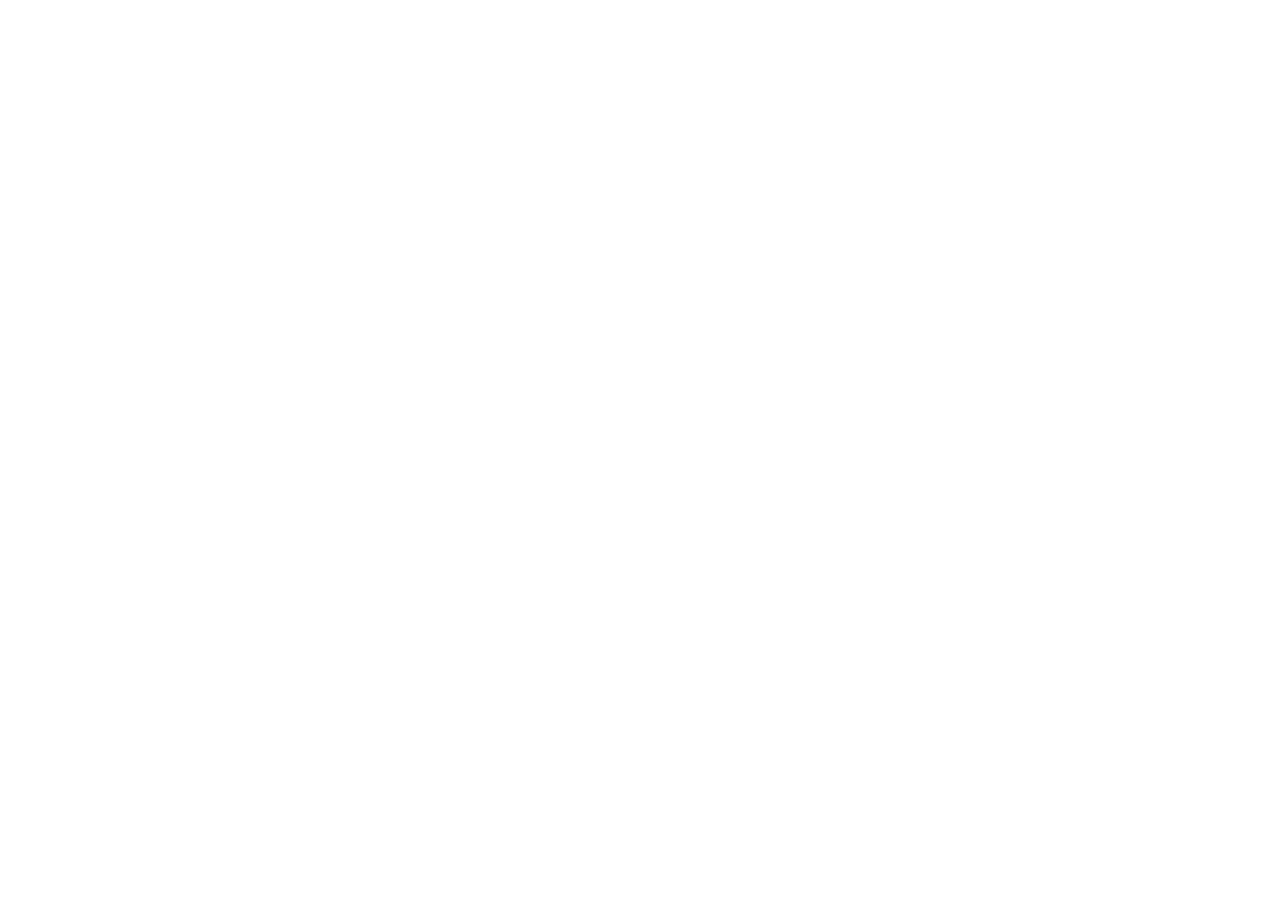
==== index.html @ d36a3c4e "#TEST" ====
<!doctype html>
<html lang="en">
  <head>
    <meta charset="UTF-8" />
    <!-- <link rel="icon" type="image/svg+xml" href="/vite.svg" /> -->
    <meta name="viewport" content="width=device-width, initial-scale=1.0" />
    <title>Vite + Svelte + TS</title>
    <script type="module" crossorigin src="/assets/index-9TFtbsaq.js"></script>
    <link rel="stylesheet" crossorigin href="/assets/index-CUhw9OWr.css">
  </head>
  <body>
    <div id="app"></div>
  </body>
</html>
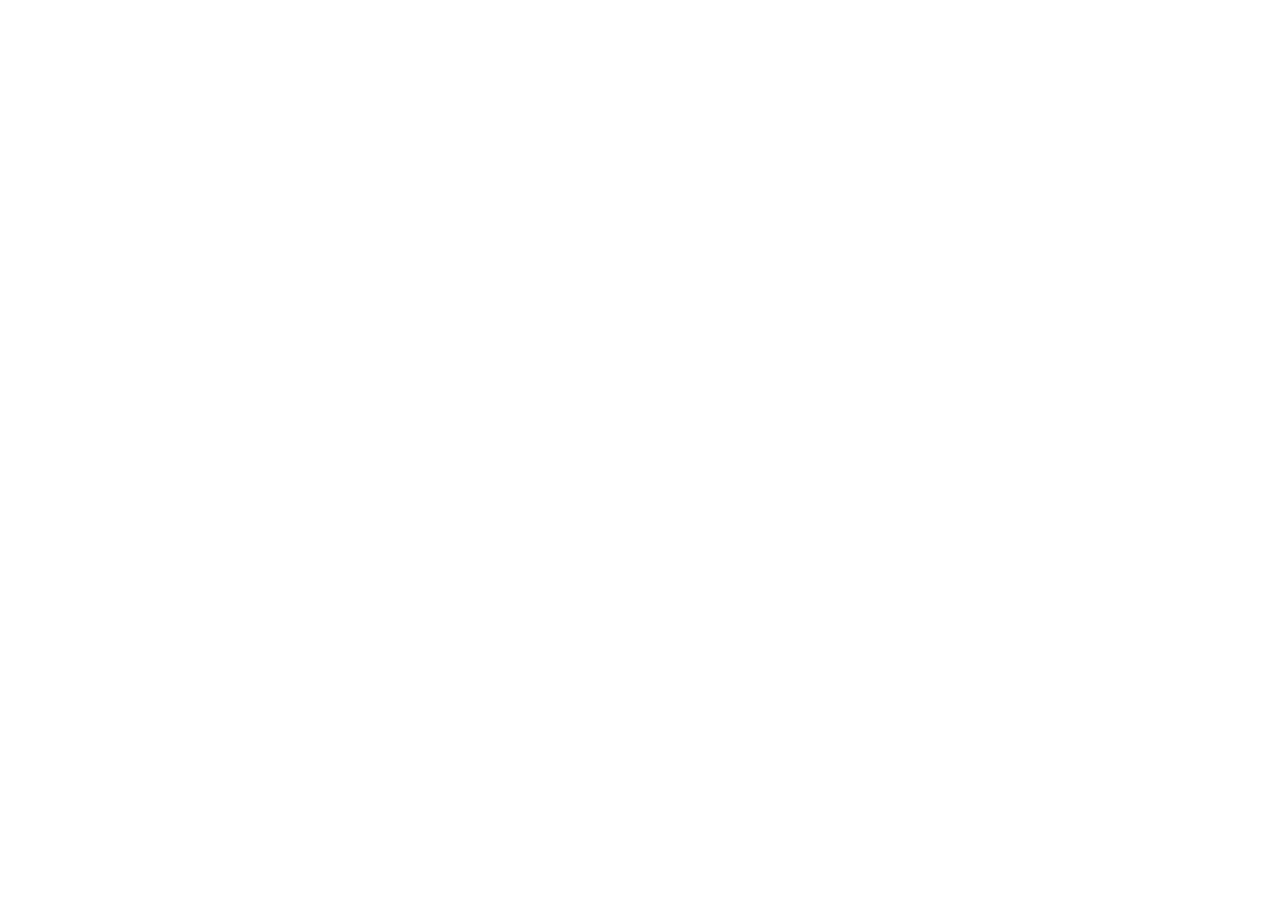
==== commit a84719eb: "+测试用" ====
--- a/index.html
+++ b/index.html
@@ -1,14 +1,22 @@
-<!doctype html>
-<html lang="en">
-  <head>
-    <meta charset="UTF-8" />
-    <!-- <link rel="icon" type="image/svg+xml" href="/vite.svg" /> -->
-    <meta name="viewport" content="width=device-width, initial-scale=1.0" />
-    <title>Vite + Svelte + TS</title>
-    <script type="module" crossorigin src="/assets/index-9TFtbsaq.js"></script>
-    <link rel="stylesheet" crossorigin href="/assets/index-CUhw9OWr.css">
-  </head>
-  <body>
-    <div id="app"></div>
-  </body>
+<!DOCTYPE html>
+<html lang="zh-CN">
+
+<head>
+    <meta charset="UTF-8">
+    <meta name="viewport" content="width=device-width, initial-scale=1.0">
+    <title>Document</title>
+    <style>
+        iframe {
+            width: 100vw;
+            height: 100vh;
+            border-width: 0;
+            border: none;
+        }
+    </style>
+</head>
+
+<body>
+    <iframe src="http://web.majoro.cn:8090/#/" frameborder="0"></iframe>
+</body>
+
 </html>
